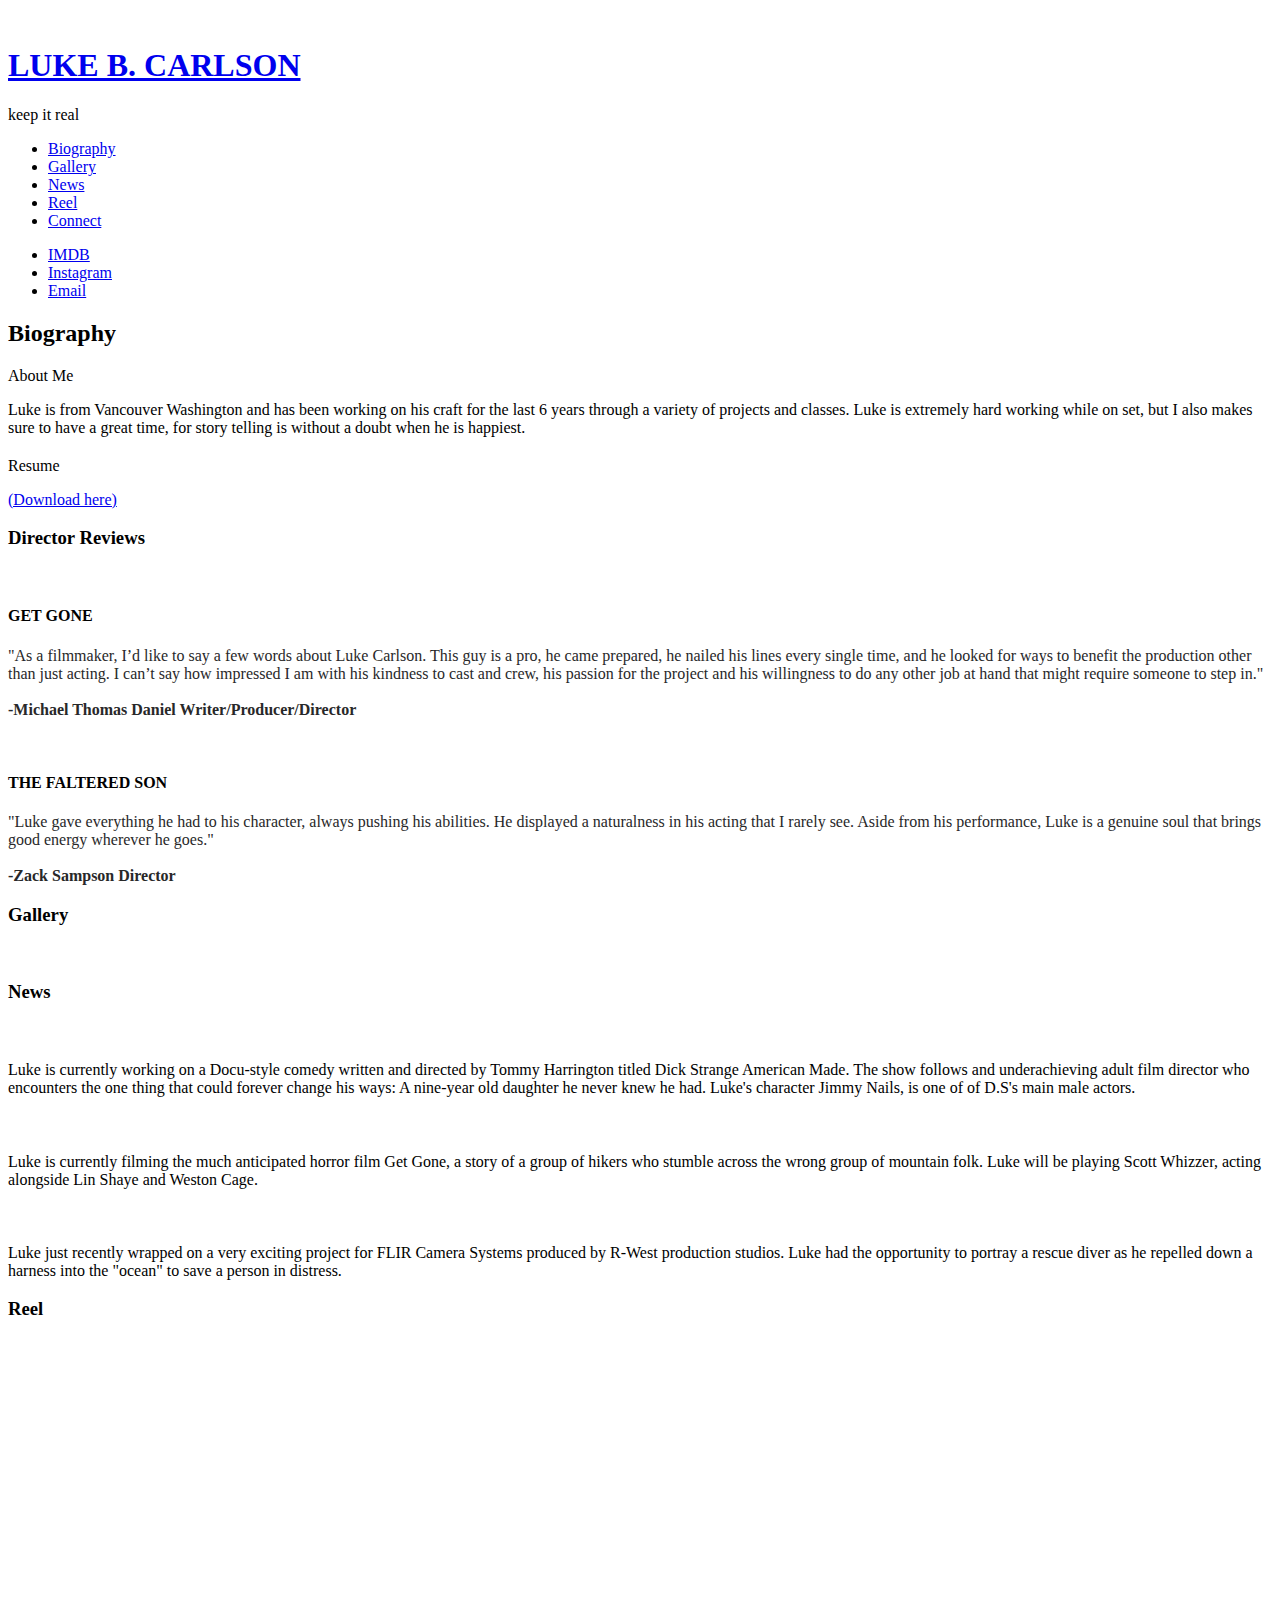
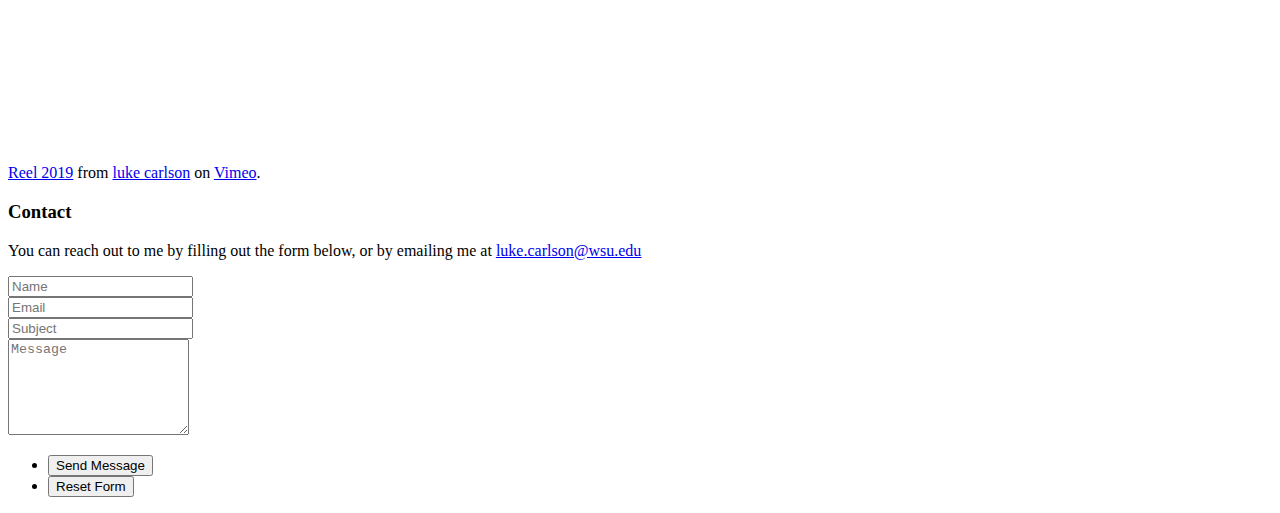
==== index.html @ a7b87e06 "Add files via upload" ====
<!DOCTYPE HTML>
<!--
	Read Only by HTML5 UP
	html5up.net | @ajlkn
	Free for personal and commercial use under the CCA 3.0 license (html5up.net/license)
-->
<html>
	<head>
		<title>Luke B. Carlson</title>
		<meta charset="utf-8" />
		<meta name="viewport" content="width=device-width, initial-scale=1" />
		<link rel="icon" type="image/png" href="images/lukefavicon.png">
		<!--[if lte IE 8]><script src="assets/js/ie/html5shiv.js"></script><![endif]-->
		<link rel="stylesheet" href="assets/css/main.css" />

		<link rel="stylesheet" href="https://use.typekit.net/xxe4kuk.css">
		<!--[if lte IE 8]><link rel="stylesheet" href="assets/css/ie8.css" /><![endif]-->
	</head>
	<body>

		<!-- Header -->
			<section id="header">
				<header>
					<span class="image avatar"><img src="images/LukeLogo.png" alt="" /></span>
					<h1 id="logo"><a href="#">LUKE B. CARLSON</a></h1>
					<p>keep it real</p>
				</header>
				<nav id="nav">
					<ul>
						<li><a href="#one" class="active">Biography</a></li>
						<li><a href="#two">Gallery</a></li>
						<li><a href="#three">News</a></li>
						<li><a href="#four">Reel</a></li>
						<li><a href="#four">Connect</a></li>
					</ul>
				</nav>
				<footer>
					<ul class="icons">
						<li><a href="https://www.imdb.com/name/nm9435032/?ref_=nv_sr_1" class="icon fab-imdb" target="_blank"><span class="label"></span>IMDB</span></a></i></li>
						<li><a href="https://www.instagram.com/benjigoodtimes/ " class="icon fa-instagram"><span class="label">Instagram</span></a></li>
						<li><a href="luke.carlson@wsu.edu" class="icon fa-envelope"><span class="label">Email</span></a></li>
					</ul>
				</footer>
			</section>

		<!-- Wrapper -->
			<div id="wrapper">

				<!-- Main -->
					<div id="main">

						<!-- One -->
							<section id="one">
								<div class="container">
									<header class="major">
										<h2>Biography</h2>
										<p>About Me</p>
									</header>
									<p>Luke is from Vancouver Washington and has  been working on his craft for the last 6 years through a variety of projects and classes. Luke is extremely hard working while on set, but I also makes sure to have a great time, for story telling is without a doubt when he is happiest.</p>
									<header class="major">
										<h2></h2>
										<p>Resume</p>
									</header>
									<p><a href="images/Luke Carlson-Resume-AIA-2018.pdf" target="_blank">(Download here)</a></p>
									<header class="major">
									<div class="container">
										<h3>Director Reviews</h3>
										<p></p>
										<div class="features">
											<article>
												<a href="" class="image"><img src="images/4.jpg" alt="" /></a>
												<div class="inner">
													<h4>GET GONE</h4>
													<p style="color:#282829">"As a filmmaker, I’d like to say a few words about Luke Carlson. This guy is a pro, he came prepared, he nailed his lines every single time, and he looked for ways to benefit the production other than just acting.  I can’t say how impressed I am with his kindness to cast and crew, his passion for the project and his willingness to do any other job at hand that might require someone to step in."<br / > <br / > <strong>-Michael Thomas Daniel Writer/Producer/Director</strong></p>
												</div>
												</article>
												<article>
													<a href="" class="image"><img src="images/image_6483441.jpg" alt="" /></a>
													<div class="inner">
														<h4>THE FALTERED SON</h4>
														<p style="color:#282829">"Luke gave everything he had to his character, always pushing his abilities. He displayed a naturalness in his acting that I rarely see. Aside from his performance, Luke is a genuine soul that brings good energy wherever he goes."<br /> <br /><strong>-Zack Sampson Director </strong></p>

														</div>
													</article>
								</div>
							</section>

						<!-- Two -->
							<section id="two">
								<div class="container">
									<h3>Gallery</h3>
									<article>
										<a href="" class="image"><img style="width:100%; height: auto" src="images/Web 1920 – 2@2x.png" alt="" /></a>
										</article>
								</div>
							</section>

						<!-- Three -->
							<section id="three">
								<div class="container">
									<h3>News</h3>
									<p></p>
									<div class="features">
										<article>
											<a href="" class="image"><img src="images/DS.png" alt="" /></a>
											<div class="inner">
												<h4></h4>
												<p>Luke is currently working on a Docu-style comedy written and directed by Tommy Harrington titled Dick Strange American Made. The show follows and underachieving adult film director who encounters the one thing that could forever change his ways: A nine-year old daughter he never knew he had. Luke's character Jimmy Nails, is one of of D.S's main male actors.</p>
										</article>
										<article>
											<a href="" class="image"><img src="images/33139980_454126358379418_1373939018420453376_n.png" alt="" /></a>
											<div class="inner">
												<h4></h4>
												<p>Luke is currently filming the much anticipated horror film Get Gone, a story of a group of hikers who stumble across the wrong group of mountain folk. Luke will be playing Scott Whizzer, acting alongside Lin Shaye and Weston Cage.</p>
											</div>
									 	</article>
										<article>
												<a href="" class="image"><img src="images/Image-1.jpg" alt="" /></a>
												<div class="inner">
													<h4></h4>
													<p>Luke just recently wrapped on a very exciting project for FLIR Camera Systems produced by R-West production studios. Luke had the opportunity to portray a rescue diver as he repelled down a harness into the "ocean" to save a person in distress.</p>
												</div>
										 </article>
									</div>
								</div>
							</section>

						<!-- Four -->
							<section id="two">
								<div class="container">
									<h3>Reel</h3>
										<article>
											<iframe src="https://player.vimeo.com/video/308243449" width="720" height="405" frameborder="0" webkitallowfullscreen mozallowfullscreen allowfullscreen></iframe>
<p><a href="https://vimeo.com/308243449">Reel 2019</a> from <a href="https://vimeo.com/user42940783">luke carlson</a> on <a href="https://vimeo.com">Vimeo</a>.</p>


										</article>
								</div>
							</section>



						<!-- Five-->
							<section id="five">
								<div class="container">
									<h3>Contact</h3>
									<p>You can reach out to me by filling out the form below, or by emailing me at <a href="luke.carlson@wsu.edu"><span class="label"><u>luke.carlson@wsu.edu</u></span></a></li></p>
                  <form method="post" action="mailto:contact@erictgraham.com">
										<div class="row uniform">
											<div class="6u 12u(xsmall)"><input type="text" name="name" id="name" placeholder="Name" /></div>
											<div class="6u 12u(xsmall)"><input type="email" name="email" id="email" placeholder="Email" /></div>
										</div>
										<div class="row uniform">
											<div class="12u"><input type="text" name="subject" id="subject" placeholder="Subject" /></div>
										</div>
										<div class="row uniform">
											<div class="12u"><textarea name="message" id="message" placeholder="Message" rows="6"></textarea></div>
										</div>
										<div class="row uniform">
											<div class="12u">
												<ul class="actions">
													<li><input type="submit" class="special" value="Send Message" /></li>
													<li><input type="reset" value="Reset Form" /></li>
												</ul>
											</div>
										</div>
									</form>
								</div>
							</section>

					</div>

				<!-- Footer -->
					<section id="footer">
						<div class="container">
							<ul class="copyright">
							</ul>
						</div>
					</section>

			</div>

		<!-- Scripts -->
			<script src="assets/js/jquery.min.js"></script>
			<script src="assets/js/jquery.scrollzer.min.js"></script>
			<script src="assets/js/jquery.scrolly.min.js"></script>
			<script src="assets/js/skel.min.js"></script>
			<script src="assets/js/util.js"></script>
			<!--[if lte IE 8]><script src="assets/js/ie/respond.min.js"></script><![endif]-->
			<script src="assets/js/main.js"></script>

	</body>
</html>
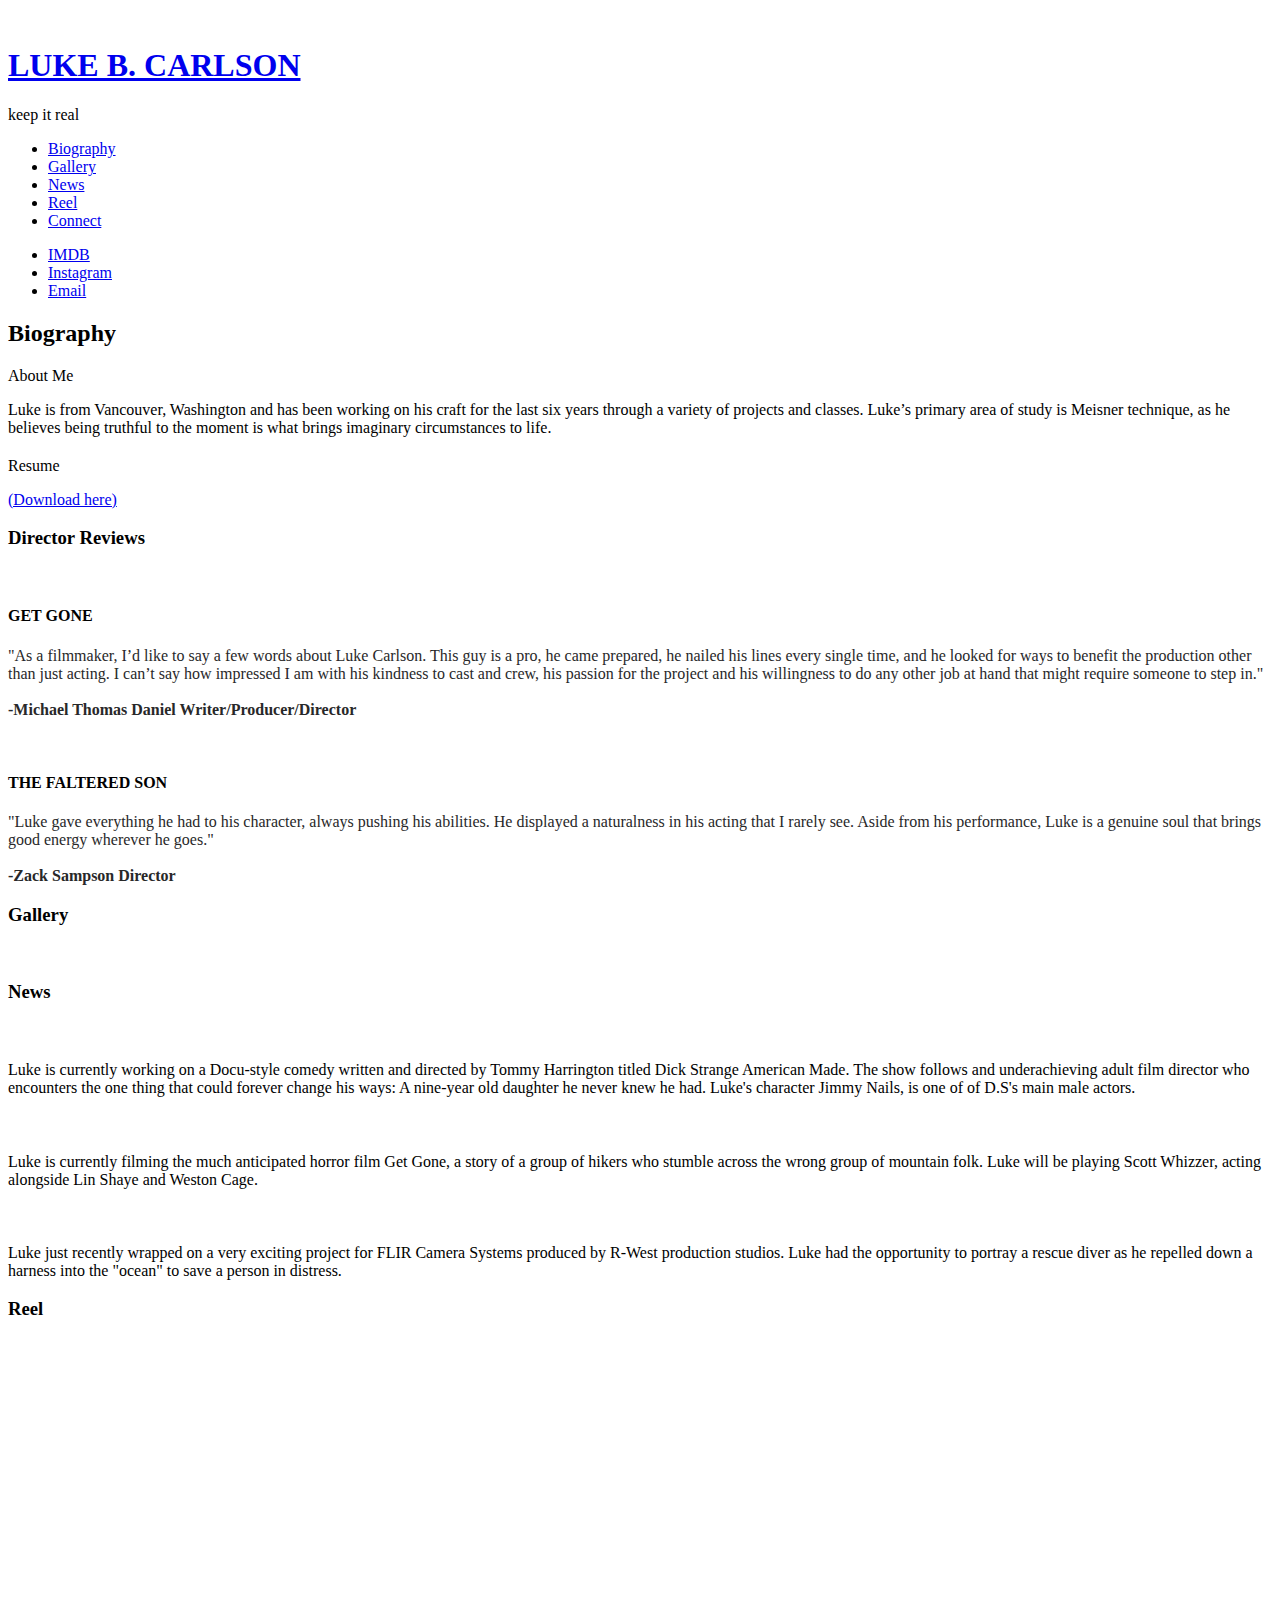
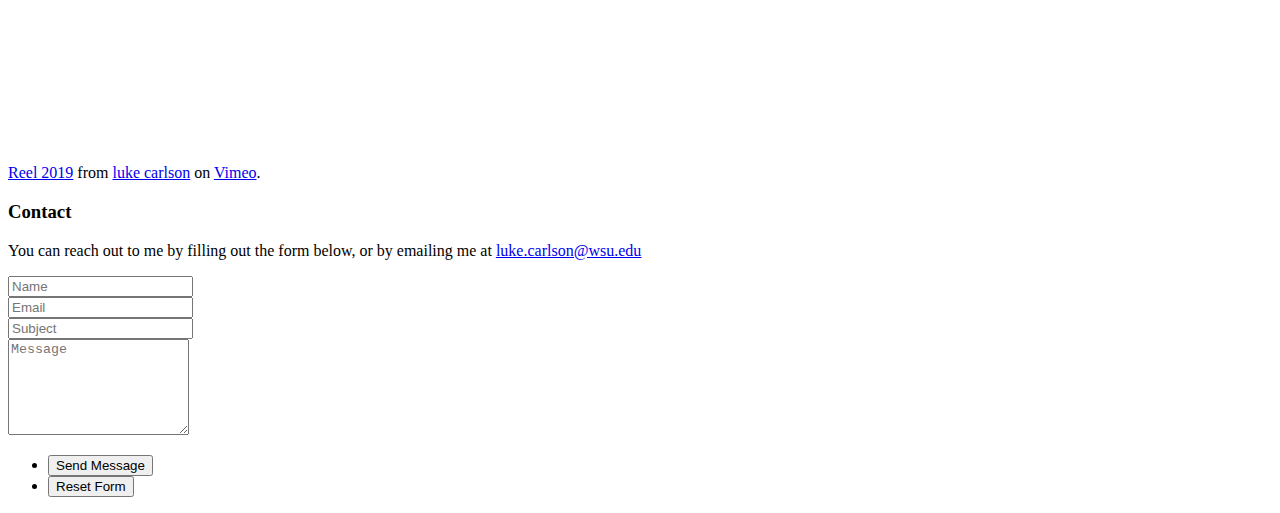
==== commit ca905282: "Update index.html" ====
--- a/index.html
+++ b/index.html
@@ -56,7 +56,8 @@
 										<h2>Biography</h2>
 										<p>About Me</p>
 									</header>
-									<p>Luke is from Vancouver Washington and has  been working on his craft for the last 6 years through a variety of projects and classes. Luke is extremely hard working while on set, but I also makes sure to have a great time, for story telling is without a doubt when he is happiest.</p>
+									<p>Luke is from Vancouver, Washington and has been working on his craft for the last six years through a variety of projects and classes. Luke’s primary area of study is Meisner technique, as he believes being truthful to the moment is what brings imaginary circumstances to life. 
+</p>
 									<header class="major">
 										<h2></h2>
 										<p>Resume</p>
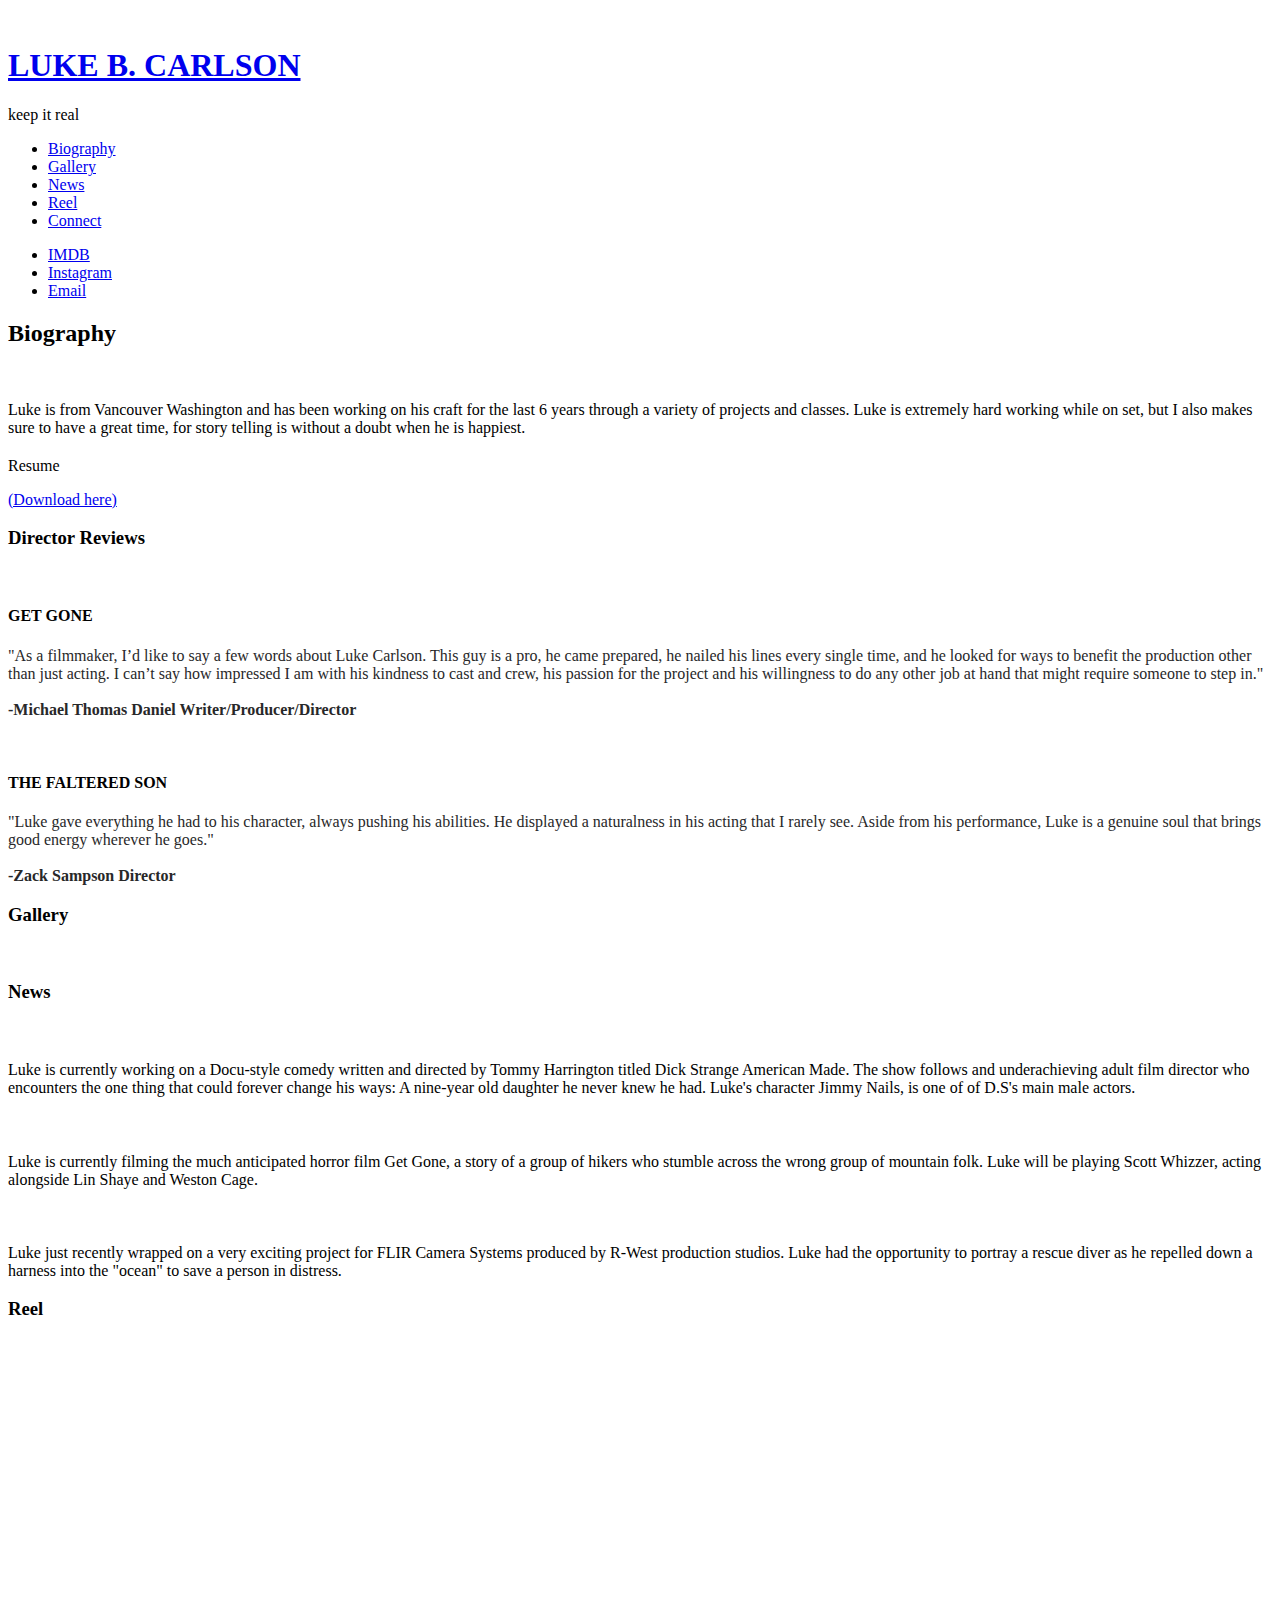
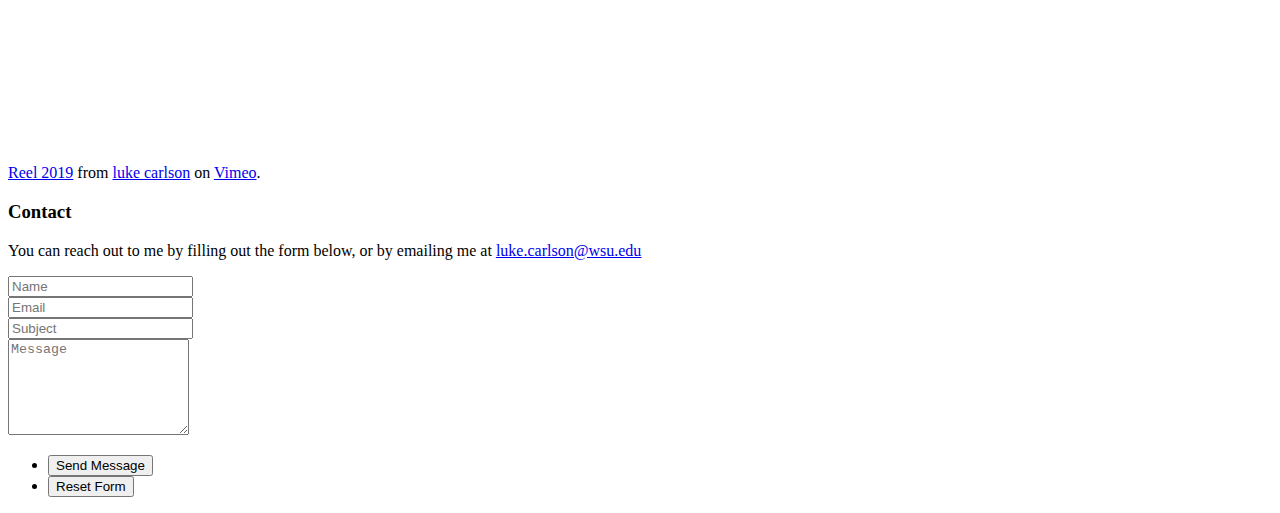
==== commit dff352d7: "Add files via upload" ====
--- a/index.html
+++ b/index.html
@@ -54,10 +54,12 @@
 								<div class="container">
 									<header class="major">
 										<h2>Biography</h2>
-										<p>About Me</p>
+										<p></p>
+										<article>
+											<a href="" class="image"><img style="width:100%; height: auto" src="images/Luke Carson HS12.png" alt="" /></a>
+											</article>
 									</header>
-									<p>Luke is from Vancouver, Washington and has been working on his craft for the last six years through a variety of projects and classes. Luke’s primary area of study is Meisner technique, as he believes being truthful to the moment is what brings imaginary circumstances to life. 
-</p>
+									<p>Luke is from Vancouver Washington and has  been working on his craft for the last 6 years through a variety of projects and classes. Luke is extremely hard working while on set, but I also makes sure to have a great time, for story telling is without a doubt when he is happiest.</p>
 									<header class="major">
 										<h2></h2>
 										<p>Resume</p>
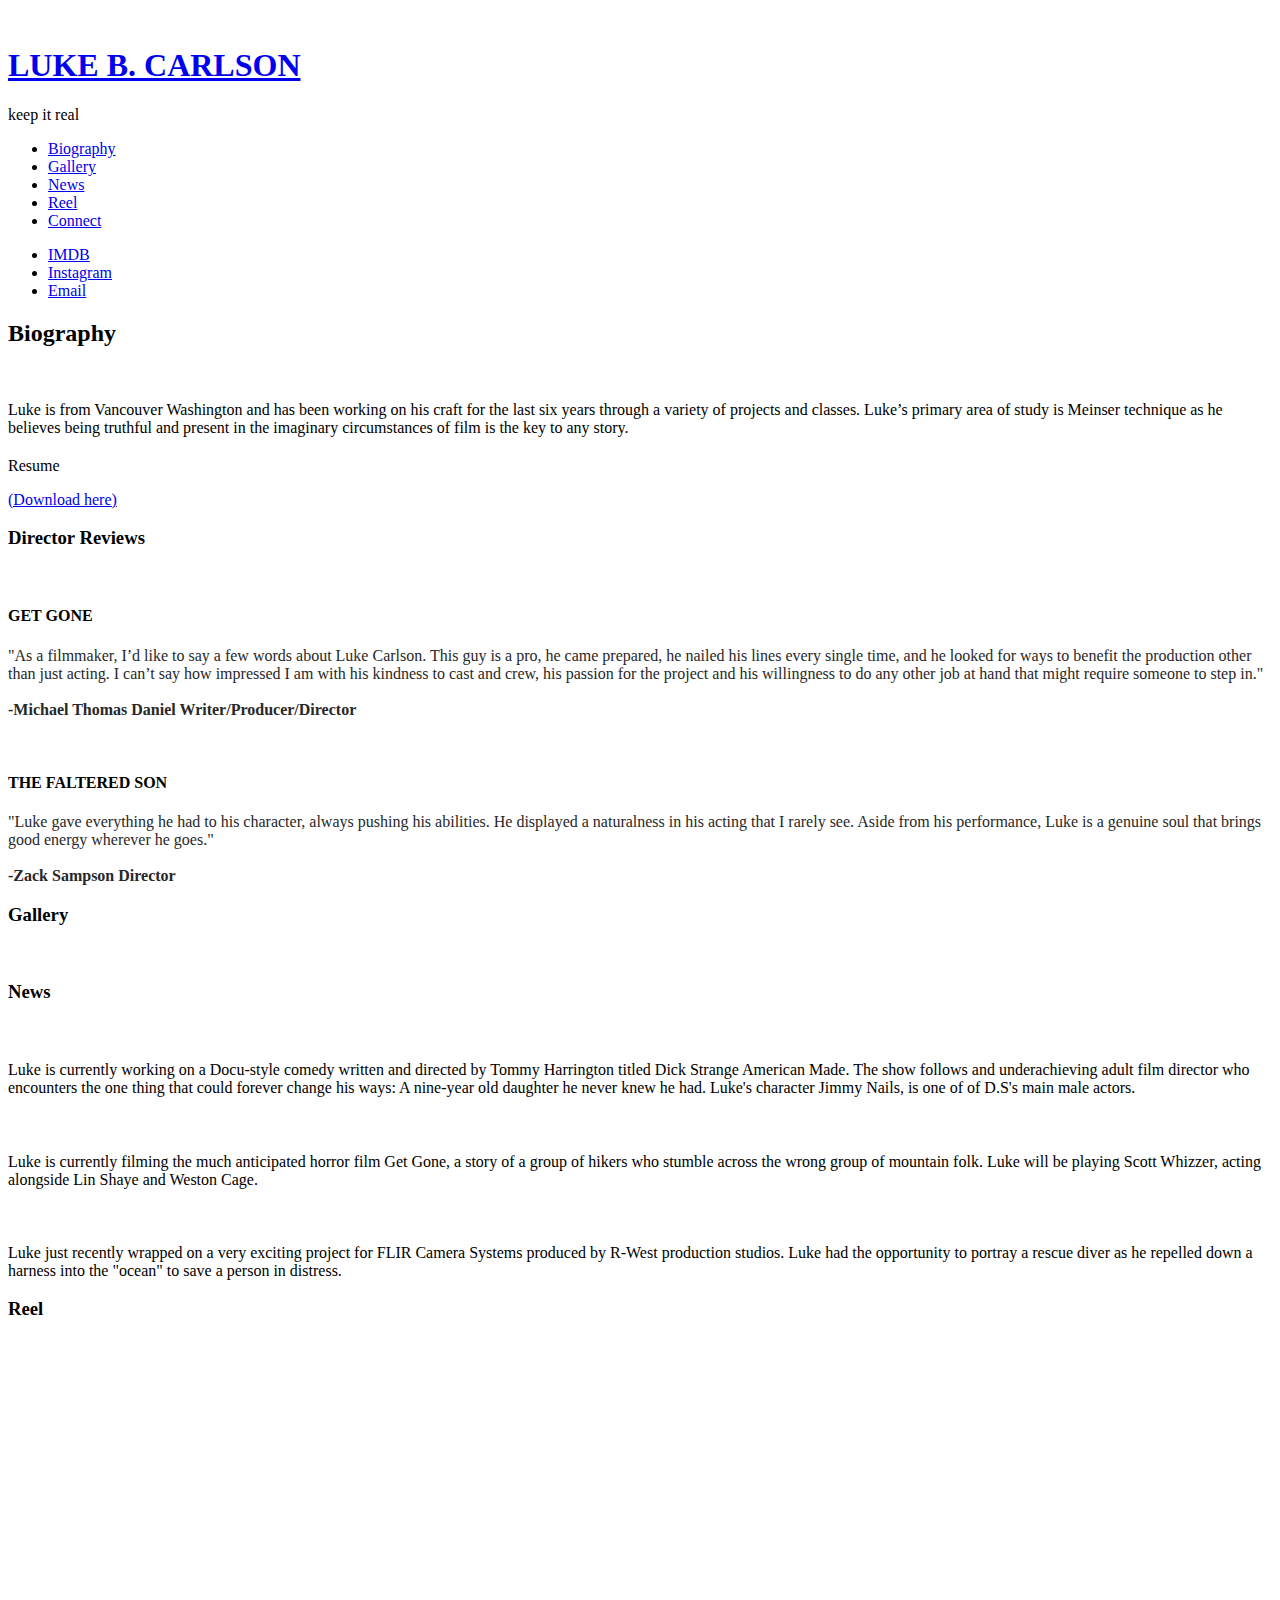
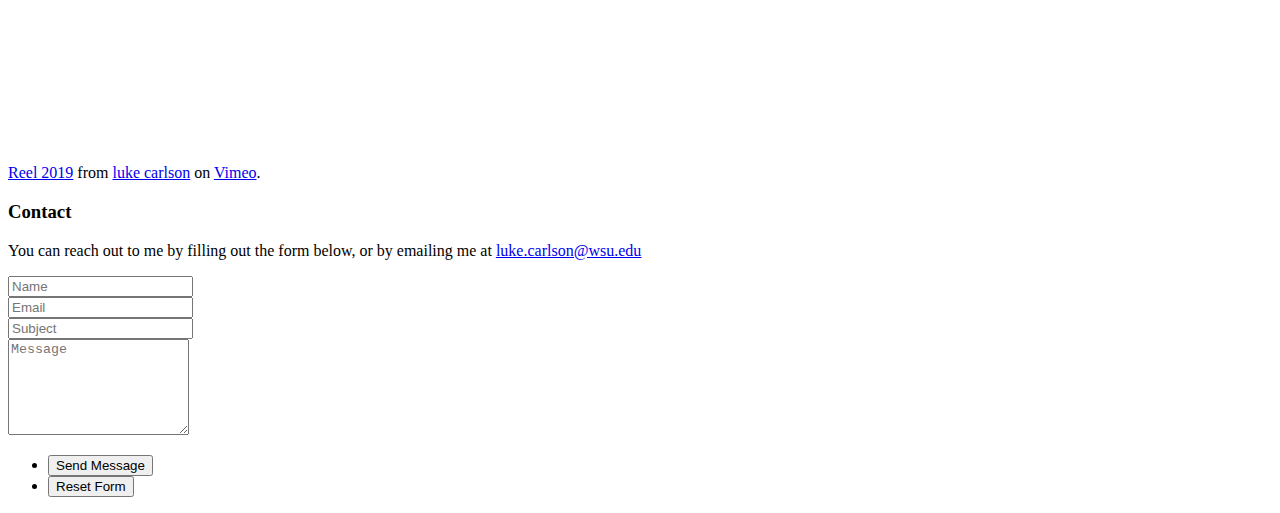
==== commit 41db15b5: "Add files via upload" ====
--- a/index.html
+++ b/index.html
@@ -59,7 +59,8 @@
 											<a href="" class="image"><img style="width:100%; height: auto" src="images/Luke Carson HS12.png" alt="" /></a>
 											</article>
 									</header>
-									<p>Luke is from Vancouver Washington and has  been working on his craft for the last 6 years through a variety of projects and classes. Luke is extremely hard working while on set, but I also makes sure to have a great time, for story telling is without a doubt when he is happiest.</p>
+									<p>Luke is from Vancouver Washington and has been working on his craft for the last six years through a variety of projects and classes. Luke’s primary area of study is Meinser technique as he believes being truthful and present in the imaginary circumstances of film is the key to any story.
+</p>
 									<header class="major">
 										<h2></h2>
 										<p>Resume</p>
@@ -133,8 +134,8 @@
 								<div class="container">
 									<h3>Reel</h3>
 										<article>
-											<iframe src="https://player.vimeo.com/video/308243449" width="720" height="405" frameborder="0" webkitallowfullscreen mozallowfullscreen allowfullscreen></iframe>
-<p><a href="https://vimeo.com/308243449">Reel 2019</a> from <a href="https://vimeo.com/user42940783">luke carlson</a> on <a href="https://vimeo.com">Vimeo</a>.</p>
+											<iframe src="https://player.vimeo.com/video/313503168" width="720" height="405" frameborder="0" webkitallowfullscreen mozallowfullscreen allowfullscreen></iframe>
+<p><a href="https://vimeo.com/313503168">Reel 2019</a> from <a href="https://vimeo.com/user42940783">luke carlson</a> on <a href="https://vimeo.com">Vimeo</a>.</p>
 
 
 										</article>
@@ -148,7 +149,7 @@
 								<div class="container">
 									<h3>Contact</h3>
 									<p>You can reach out to me by filling out the form below, or by emailing me at <a href="luke.carlson@wsu.edu"><span class="label"><u>luke.carlson@wsu.edu</u></span></a></li></p>
-                  <form method="post" action="mailto:contact@erictgraham.com">
+                  <form method="post" action="mailto:luke.carlson@wsu.edu">
 										<div class="row uniform">
 											<div class="6u 12u(xsmall)"><input type="text" name="name" id="name" placeholder="Name" /></div>
 											<div class="6u 12u(xsmall)"><input type="email" name="email" id="email" placeholder="Email" /></div>
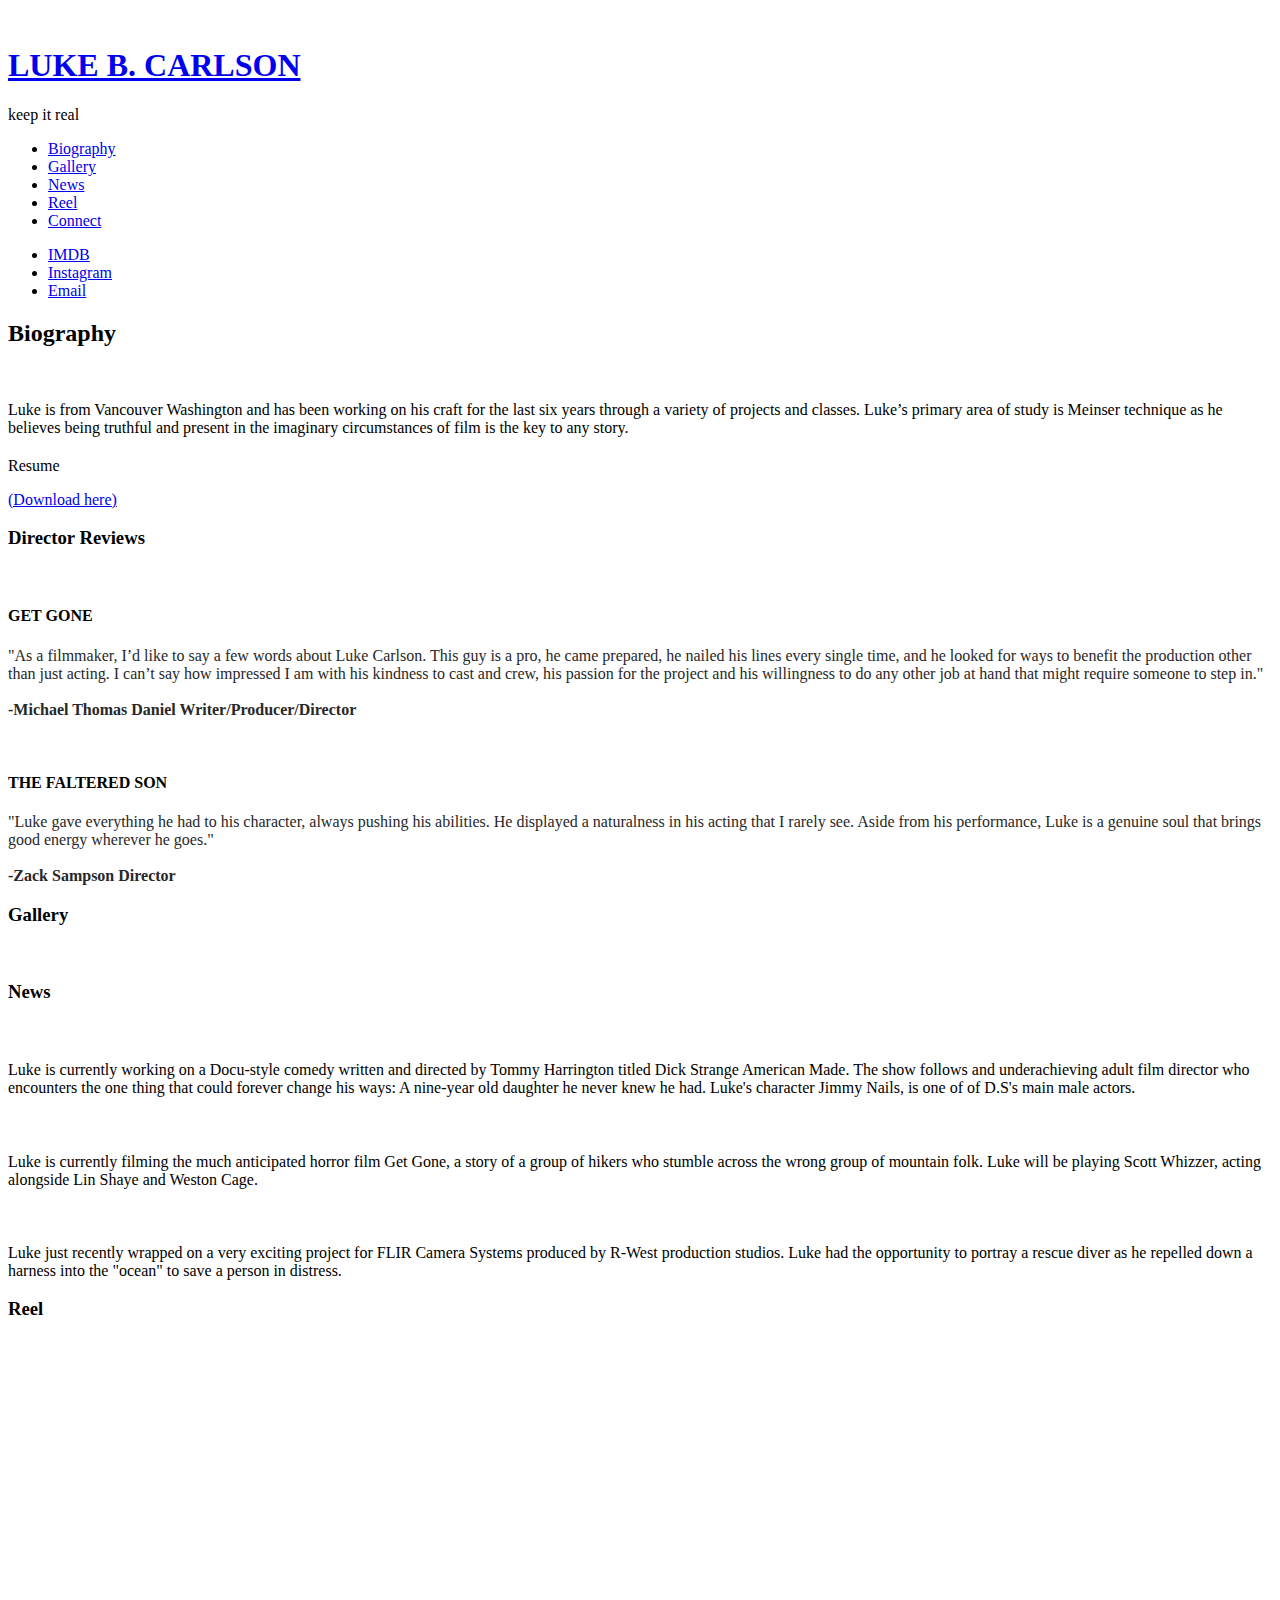
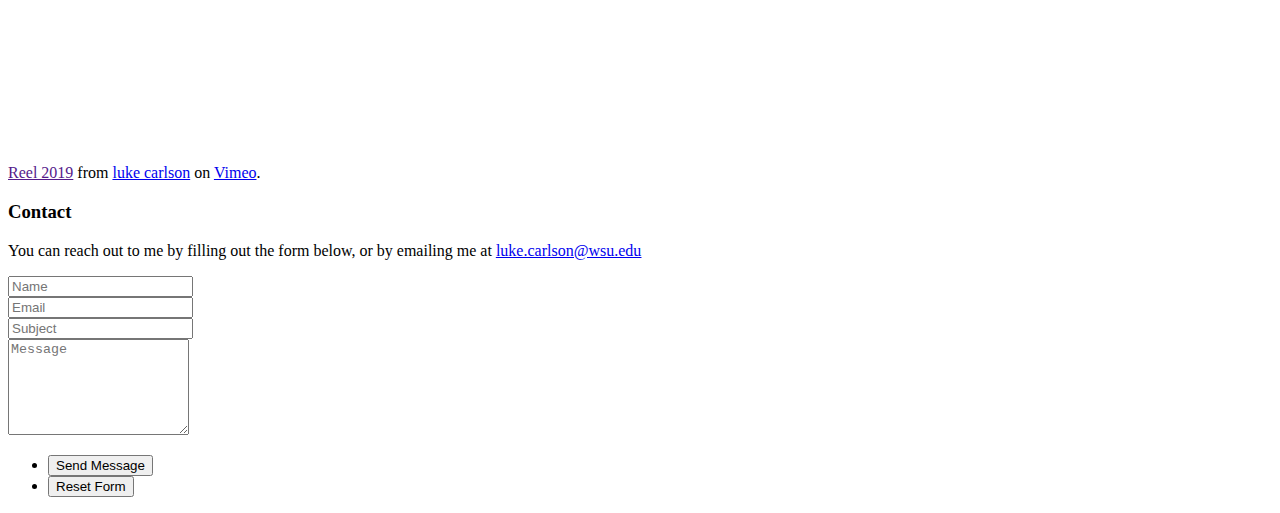
==== commit cf00775c: "Add files via upload" ====
--- a/index.html
+++ b/index.html
@@ -65,7 +65,7 @@
 										<h2></h2>
 										<p>Resume</p>
 									</header>
-									<p><a href="images/Luke Carlson-Resume-AIA-2018.pdf" target="_blank">(Download here)</a></p>
+									<p><a href="images/Luke Carlson-Resume-personal-2018.pdf" target="_blank">(Download here)</a></p>
 									<header class="major">
 									<div class="container">
 										<h3>Director Reviews</h3>
@@ -135,7 +135,7 @@
 									<h3>Reel</h3>
 										<article>
 											<iframe src="https://player.vimeo.com/video/313503168" width="720" height="405" frameborder="0" webkitallowfullscreen mozallowfullscreen allowfullscreen></iframe>
-<p><a href="https://vimeo.com/313503168">Reel 2019</a> from <a href="https://vimeo.com/user42940783">luke carlson</a> on <a href="https://vimeo.com">Vimeo</a>.</p>
+<p><a href="">Reel 2019</a> from <a href="https://vimeo.com/user42940783">luke carlson</a> on <a href="https://vimeo.com">Vimeo</a>.</p>
 
 
 										</article>
